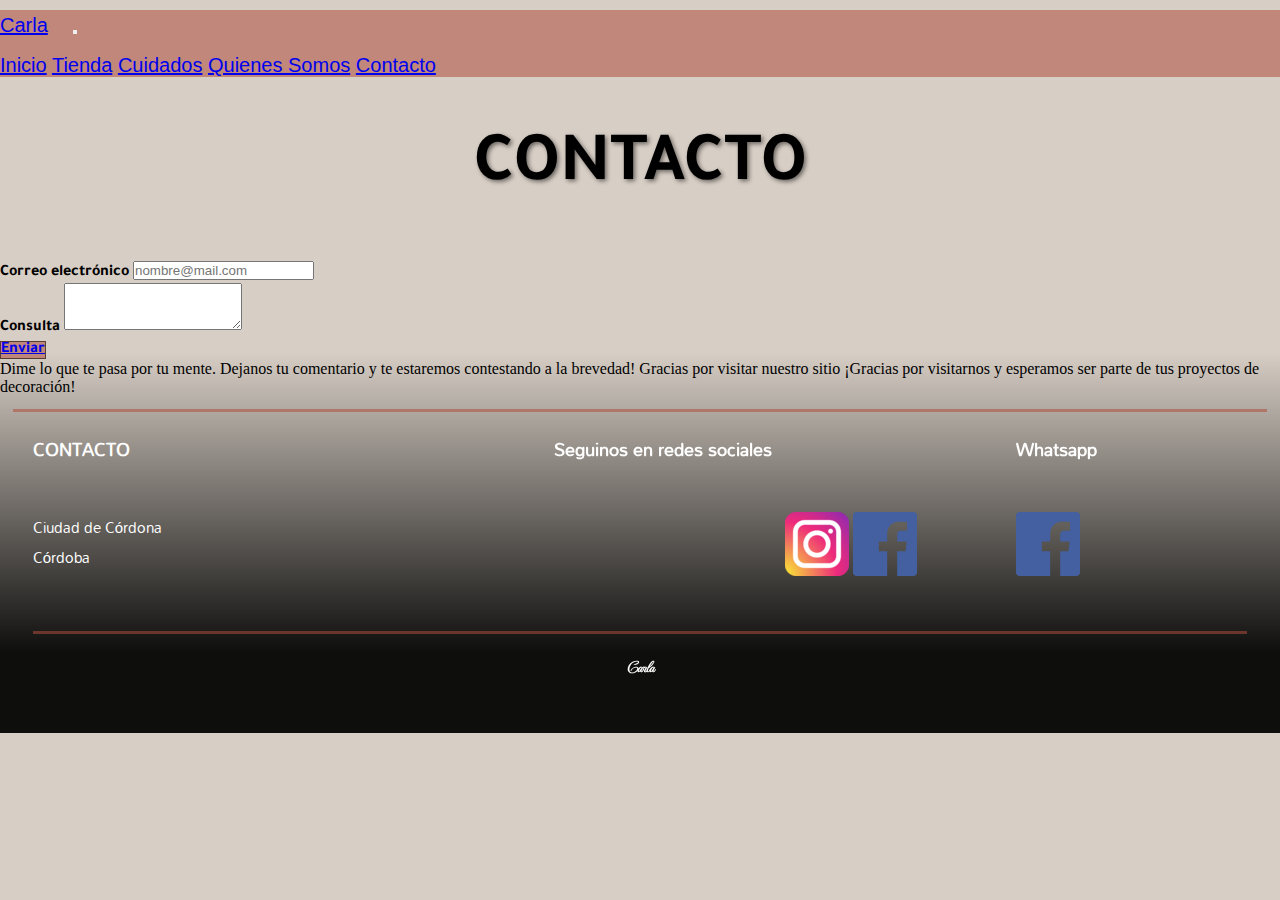
==== pages/contacto.html @ f1e8c470 "Tercer Entrega" ====
<!DOCTYPE html>
<html lang="en">

<head>
    <meta charset="UTF-8">
    <meta http-equiv="X-UA-Compatible" content="IE=edge">
    <meta name="viewport" content="width=device-width, initial-scale=1.0">
    <!-- Metadescription -->
    <meta name="description"
        content="Ponete en contacto con nosotros a través de nuestro formulario, dejanos tus consultas, dudas, sugerencias y pedidos de compra">
    <!-- Metakeywords -->
    <meta name="keywords"
        content="tienda de accesorios, almohadones, almohadas, telas, colores, pies de cama, almohadillas, cortinas, contacto,">
    <!--favIcon-->
    <link rel="shortcut icon" href="../img/favicon.jpg" type="image/x-icon">
    <!-- BOOSTRAP-->
    <link href="https://cdn.jsdelivr.net/npm/bootstrap@5.3.0/dist/css/bootstrap.min.css" rel="stylesheet"
        integrity="sha384-9ndCyUaIbzAi2FUVXJi0CjmCapSmO7SnpJef0486qhLnuZ2cdeRhO02iuK6FUUVM" crossorigin="anonymous">
    <!--css-->
    <link rel="stylesheet" href="../css/style.css">
    <!--Google Fonts-->
    <link rel="preconnect" href="https://fonts.googleapis.com">
    <link rel="preconnect" href="https://fonts.gstatic.com" crossorigin>
    <link
        href="https://fonts.googleapis.com/css2?family=Comic+Neue:wght@300;400&family=Fleur+De+Leah&family=Lavishly+Yours&family=Mandali&family=MonteCarlo&family=Raleway:wght@200&family=Tajawal:wght@300&display=swap"
        rel="stylesheet">
    <!--End Google Fonts-->
    <title> CONTACTO | CARLA  </title>

    <!-- BODY SECTION-->

<body class="body">
    <!--    HEADER SECTION -->
    <header>
        <!--    NavBar Bootstrap-->
        <section class="container-fluid">
            <div class="row">
                <nav class="navbar navbar-expand-lg navbar-propiedades-mio">
                    <div class="container">
                        <a class="navbar-brand " href="../index.html">Carla</a>
                        <button class="navbar-toggler" type="button" data-bs-toggle="collapse"
                            data-bs-target="#navbarNavAltMarkup" aria-controls="navbarNavAltMarkup"
                            aria-expanded="false" aria-label="Toggle navigation">
                            <span class="navbar-toggler-icon "></span>
                        </button>
                        <div class="collapse navbar-collapse justify-content-around " id="navbarNavAltMarkup">
                            <div class="navbar-nav">
                                <a class="nav-link active" aria-current="page" href="../index.html">Inicio</a>
                                <a class="nav-link" href="./tienda.html">Tienda</a>
                                <a class="nav-link" href="./cuidados.html">Cuidados</a>
                                <a class="nav-link" href="./quienes_somos.html">Quienes Somos</a>
                                <a class="nav-link" href="./contacto.html">Contacto</a>
                            </div>
                        </div>
                    </div>
                </nav>
            </div>
        </section>
        <!--   end NavBar Bootstrap-->



        <div>
            <h1 class="title-header"> CONTACTO</h1>
        </div>
        </section>
    </header>
    <!--    END HEADER-->

    <!--    MAIN SECTION-->
    <main class="caja">

        <section class="container">
            <div class="row justify-content-around">

                <div class=" row g-4 col-lg-4">
                    <div class="mb-3 modifica-font">
                        <label for="exampleFormControlInput1" class="form-label">Correo electrónico</label>
                        <input type="email" class="form-control" id="exampleFormControlInput1"
                            placeholder="nombre@mail.com">
                    </div>

                    <div class="mb-3 modifica-font">
                        <label for="exampleFormControlTextarea1" class="form-label">Consulta</label>
                        <textarea class="form-control" id="exampleFormControlTextarea1" rows="3"></textarea>
                    </div>

                    <div class="col-lg-1 animacion-boton  btn-primary justify-content-center ">
                        <a href="#" class="  btn color-boton modifica-font " role="button"
                            data-bs-toggle="button ">Enviar</a>
                    </div>
                </div>


                <p class="row g-5 col-lg-4  col-12">
                    Dime lo que te pasa por tu mente.
                    Dejanos tu comentario y te estaremos contestando a la brevedad!
                    Gracias por visitar nuestro sitio
                    ¡Gracias por visitarnos y esperamos ser parte de tus proyectos de decoración!
                </p>




            </div>

        </section>






    </main>
    <!--END MAIN-->

    <!--FOOTER SECTION-->
    <footer class="footer grid-container-footer">

        <div class="cont-grid">
            <h3 class="titulo-con">CONTACTO</h3>
        </div>

        <div class="cba-grid">
            <p>
                Ciudad de Córdona
                <br>
                Córdoba
            </p>
        </div>



        <div class="maps-grid">
            <!--Map-->
            <iframe
                src="https://www.google.com/maps/embed?pb=!1m18!1m12!1m3!1d217955.0018463993!2d-64.35915751163122!3d-31.39905470525905!2m3!1f0!2f0!3f0!3m2!1i1024!2i768!4f13.1!3m3!1m2!1s0x9432985f478f5b69%3A0xb0a24f9a5366b092!2zQ8OzcmRvYmE!5e0!3m2!1ses-419!2sar!4v1683909523033!5m2!1ses-419!2sar"
                width="250" height="auto" style="border:0;" allowfullscreen="" loading="lazy"
                referrerpolicy="no-referrer-when-downgrade"> MAPA</iframe>
        </div>

        <div class="segu-grid">
            <h3 class="seguinos">Seguinos en redes sociales</h3>
        </div>

        <div class="redes-grid">
            <ul>
                <a href="https://www.instagram.com/" target="_blank"> <img src="../img/instagram.png"
                        alt="Logo de Instagram"></a>
                <a href="https://www.facebook.com/" target="_blank"> <img src="../img/Facebook.png"
                        alt="Logo de Facebook"></a>
            </ul>
        </div>


        <div class="what-grid">
            <h3 class="whatsapp">
                <h3>Whatsapp </h3>
        </div>

        <div class="icon-wha-grid">
            <a href="https://web.whatsapp.com/" target="_blank"> <img src="../img/Facebook.png" alt="Logo de whatsapp"></a>
        </div>

        <div class="end-grid">
            <h4 class="pie_pagina">Carla</h4>
        </div>



    </footer>
    <!--END FOOTER -->



    <script src="https://cdn.jsdelivr.net/npm/bootstrap@5.3.0/dist/js/bootstrap.bundle.min.js"
        integrity="sha384-geWF76RCwLtnZ8qwWowPQNguL3RmwHVBC9FhGdlKrxdiJJigb/j/68SIy3Te4Bkz"
        crossorigin="anonymous"></script>
</body>

</html>
---- css/style.css ----
@charset "UTF-8";
/*Tipografias:
font-family: 'Jost', sans-serif;
font-family: 'Mandali', sans-serif;
font-family: 'MonteCarlo', cursive;
font-family: 'Tajawal', sans-serif;
font-family: 'Ysabeau Infant', sans-serif; */
* {
  margin: 0;
  padding: 0;
}

html {
  box-sizing: border-box;
}

/*Lista de tamaños de tipografías*/ /*Mapas*/
/*Colores de la página*/
/*Titulo de Cada Página: Tienda, Cuidados, Quienes Somos, Contacto*/
.title-header {
  color: rgb(22, 21, 21);
  text-shadow: 2px 2px 4px rgba(0, 0, 0, 0.5);
  text-align: center;
  font-family: "Tajawal", sans-serif;
  font-size: 30px;
  margin: 30px;
  font-size: 60px; /*60px*/
}

/*Extend Cajas de tienda*/
.caja-principal-4, .caja-principal-3, .caja-principal-2, .caja-principal-1 {
  border: 3px solid #EDE6E9;
  display: flex;
  width: 500px;
  justify-content: space-around;
  align-items: center;
}

/*Body Index, Background*/
#index-body {
  background: url("../img/background05.jpg");
  background-color: #573D33;
  background-repeat: no-repeat;
  background-size: cover;
  background-attachment: fixed;
}
@media (max-width: 576px) {
  #index-body {
    width: 100%;
  }
}

/*Grid Index*/
#index-main-container {
  margin: 3%;
  display: grid;
  grid-auto-columns: repeat auto-fit, minmax(200px, 1fr);
  grid-template-rows: auto;
  grid-template-areas: "index-main-title" "index-paragraph" "ir_tienda";
  gap: 25px;
}

.index-main-title {
  grid-area: index-main-title;
  justify-self: center;
  align-self: center;
}
@media (max-width: 576px) {
  .index-main-title {
    width: 90%;
    text-align: center;
  }
}
.index-main-title h1 {
  font-size: 60px;
  font-family: "Tajawal", sans-serif;
  text-shadow: 2px 2px 4px rgba(0, 0, 0, 0.5);
}

.index-paragraph {
  grid-area: index-paragraph;
  width: 800px;
  justify-self: center;
  color: black;
}
@media (max-width: 576px) {
  .index-paragraph {
    width: 90%;
    justify-content: center;
  }
}
.index-paragraph p {
  text-align: center;
  font-size: 20px;
}

.ir_tienda {
  grid-area: ir_tienda;
  justify-self: end;
}
@media (max-width: 576px) {
  .ir_tienda {
    width: 90%;
    justify-content: center;
  }
}
.ir_tienda a {
  text-decoration: none;
  color: black;
  text-shadow: 2px 1px 1px #a35f1b;
}

/* BOTON Robado */
button {
  margin: 20px;
}

.custom-btn {
  width: 160px;
  height: 40px;
  text-align: center;
  border-radius: 5px;
  padding: 15px 25px;
  font-family: Arial, Helvetica, sans-serif;
  font-size: 20px;
  font-weight: 500;
  background: transparent;
  cursor: pointer;
  transition: all 0.3s ease;
  position: relative;
  display: inline-block;
  outline: none;
}

.btn-8 {
  background-color: transparent;
  line-height: 42px;
  padding: 0;
  border: none;
}

.btn-8 span {
  position: relative;
  display: block;
  width: 100%;
  height: 100%;
}

.btn-8:before,
.btn-8:after {
  position: absolute;
  content: "";
  right: 0;
  bottom: 0;
  background: #7a0427;
  transition: all 0.3s ease;
}

.btn-8:before {
  height: 0%;
  width: 4px;
}

.btn-8:after {
  width: 0%;
  height: 3px;
}

.btn-8:hover:before {
  height: 100%;
}

.btn-8:hover:after {
  width: 100%;
}

.btn-8:hover {
  background: transparent;
}

.btn-8 span:hover {
  color: #07010c;
}

.btn-8 span:before,
.btn-8 span:after {
  position: absolute;
  content: "";
  left: 0;
  top: 0;
  background: #7a0427;
  transition: all 0.3s ease;
}

.btn-8 span:before {
  width: 4px;
  height: 0%;
}

.btn-8 span:after {
  height: 4px;
  width: 0%;
}

.btn-8 span:hover:before {
  height: 100%;
}

.btn-8 span:hover:after {
  width: 100%;
}

/*Footer Index*/
.redes {
  text-align: center;
}
@media (max-width: 576px) {
  .redes {
    width: 90%;
    justify-content: center;
    font-size: 20px;
  }
}
.redes li {
  display: inline;
  padding: 20px;
  text-align: center;
  font-family: "MonteCarlo", cursive;
  font-size: 30px;
  color: black;
}
.redes a {
  text-decoration: none;
  color: black;
  text-shadow: 2px 1px 1px #a35f1b;
}

/*Nav Bar bootstrap*/
.navbar-propiedades-mio {
  margin-top: 10px;
  background-color: rgba(175, 77, 60, 0.55);
  font-family: "Ysabeau Infant", sans-serif;
  font-size: 20px; /*20px*/
  text-shadow: 1px rgba(0, 0, 0, 0.5);
}

body {
  /*Background gradient*/
  background: rgb(14, 14, 13);
  background: -moz-linear-gradient(0deg, rgb(14, 14, 13) 11%, rgb(215, 206, 197) 52%);
  background: -webkit-linear-gradient(0deg, rgb(14, 14, 13) 11%, rgb(215, 206, 197) 52%);
  background: linear-gradient(0deg, rgb(14, 14, 13) 11%, rgb(215, 206, 197) 52%);
  filter: progid:DXImageTransform.Microsoft.gradient(startColorstr="#0e0e0d",endColorstr="#d7cec5",GradientType=1);
  /*desde aca media querys*/
}
body .grid-container-tienda {
  padding: 10px;
  margin: 5%;
  font-family: "Mandali", sans-serif;
  display: grid;
  grid-template-columns: repeat(2, auto);
  grid-template-rows: repeat(2, auto);
  grid-template-areas: " caja-principal-1 caja-principal-3" "caja-principal-2  caja-principal-4";
  gap: 15px;
  justify-content: center;
  align-items: center;
  justify-items: center;
}
body .grid-container-tienda section h3 {
  text-align: center;
  font-family: "Ysabeau Infant";
}
body .grid-container-tienda section p {
  padding: 5px;
  text-align: center justify;
}
body .grid-container-tienda section img {
  width: 200px;
  height: 300px;
  margin: 10px;
  object-fit: cover;
  border-radius: 5px;
}
@media (max-width: 576px) {
  body .grid-container-tienda {
    width: auto;
    align-content: center;
    grid-template-columns: 1fr;
    grid-template-areas: "caja-principal-1" "caja-principal-2" "caja-principal-3" "caja-principal-4";
  }
}

/*Grid Areas*/
.caja-principal-1 {
  grid-area: caja-principal-1;
}

.caja-principal-2 {
  grid-area: caja-principal-2;
}

.caja-principal-3 {
  grid-area: caja-principal-3;
}

.caja-principal-4 {
  grid-area: caja-principal-4;
}

/*Titulo de Cada Página: Tienda, Cuidados, Quienes Somos, Contacto*/
.title-header {
  color: black;
  text-align: center;
  font-family: "Tajawal", sans-serif;
  font-size: 40px;
  margin: 50px;
  font-size: 70px;
}

.title-header {
  animation-name: animacion-titulo;
  animation-duration: 1.2s;
  animation-fill-mode: forwards; /* Para que se mantenga el estado final de la animación */
  animation-timing-function: ease-out;
}

@keyframes animacion-titulo {
  from {
    transform: translateY(-100%);
    color: #7c0321;
  }
  to {
    color: rgb(8, 8, 8);
  }
}
.grid-container-cuidados {
  margin: 5%;
  display: grid;
  grid-template-columns: repeat(2, 1fr);
  grid-template-rows: repeat(2, 1fr);
  grid-template-areas: "cuidados01  cuidados03" "cuidados02  cuidados03";
  gap: 20px;
  justify-content: center;
}
.grid-container-cuidados section {
  display: flex;
  flex-wrap: wrap;
  align-content: flex-start;
  gap: 20px;
  border: 1px solid black;
  width: auto;
  height: auto;
  margin: 0;
  padding: 0;
}
.grid-container-cuidados div {
  align-self: center;
  width: 100%;
}
.grid-container-cuidados img {
  width: 100%;
  height: 350px;
  object-fit: cover;
}
.grid-container-cuidados h4 {
  padding: 10px;
  font-family: "Ysabeau Infant", serif;
  align-self: center;
  text-align: center;
}
.grid-container-cuidados p {
  align-self: center;
  text-align: justify;
  font-family: "Mandali", sans-serif;
  padding-right: 15px;
  padding-left: 15px;
}

/*Grid Areas*/
.cuidados01 {
  grid-area: cuidados01;
}

.cuidados02 {
  grid-area: cuidados02;
}

.cuidados03 {
  grid-area: cuidados03;
  display: flex;
  flex-direction: column;
}
.cuidados03 img {
  width: 100%;
  height: 350px;
  object-fit: cover;
  object-position: center;
}
.cuidados03 p {
  gap: 20px;
  padding: 15px;
}

span {
  font-weight: bold;
  font: 17px;
}

@media (max-width: 576px) {
  .grid-container-cuidados {
    margin: 15px;
    grid-template-columns: 80vw;
    grid-template-areas: "cuidados01" "cuidados02" "cuidados03";
  }
  div {
    width: 100%;
  }
  img {
    max-width: 100%;
    height: auto;
  }
}
.quienes-somos-main {
  padding: 10px;
  margin: 5%;
}
@media (max-width: 576px) {
  .quienes-somos-main body {
    width: 100%;
  }
}
.quienes-somos-main p {
  font-size: 20px;
  color: black;
  font-family: "Tajawal", sans-serif;
}
@media (max-width: 576px) {
  .quienes-somos-main p {
    margin-top: 10%;
  }
}

.img-carrousel {
  height: 400px;
  object-fit: cover;
  border-radius: 10px;
}

.grid-container-footer {
  display: grid;
  padding: 20px;
  margin: 1%;
  border-top: solid 3px rgba(175, 77, 60, 0.55);
  color: white;
  font-family: "Mandali", sans-serif;
  font-size: 15px;
  grid-template-columns: repeat(5, 1fr);
  grid-template-rows: 2fr, 2fr, 0.2;
  grid-template-areas: "cont-grid maps-grid segu-grid  segu-grid     what-grid " "cba-grid  maps-grid  .  redes-grid  icon-wha-grid" "end-grid end-grid end-grid end-grid end-grid";
  justify-content: center;
  align-content: center;
}

.end-grid {
  grid-area: end-grid;
  padding: 20px;
  border-top: solid 3px rgba(175, 77, 60, 0.55);
}
.end-grid h4 {
  text-align: center;
  font-family: "MonteCarlo", cursive;
}

.cont-grid {
  grid-area: cont-grid;
}

.cba-grid {
  grid-area: cba-grid;
}

.maps-grid {
  grid-area: maps-grid;
  align-items: start;
  padding: 20px;
}

.segu-grid {
  grid-area: segu-grid;
}

.redes-grid {
  grid-area: redes-grid;
}

.what-grid {
  grid-area: what-grid;
  align-items: end;
}

.icon-wha-grid {
  grid-area: icon-wha-grid;
}

@media (max-width: 576px) {
  .grid-container-footer {
    grid-template-columns: 1fr;
    grid-template-rows: auto;
    grid-template-areas: "cont-grid" "maps-grid" "segu-grid" "what-grid" "cba-grid" "." "redes-grid" "icon-wha-grid" "end-grid";
    justify-content: center;
  }
}
/*Boton ENVIAR*/
/*Fuente*/
.modifica-font {
  font-family: "Tajawal", sans-serif;
  font-weight: bold;
}

/*Color de fondo*/
.color-boton {
  background-color: rgba(175, 77, 60, 0.55);
  border: #573D33 solid 1.5px;
  text-shadow: none;
}

/*Hover*/
.animacion-boton a:hover {
  background-color: transparent !important;
  font-weight: bold;
}

/*# sourceMappingURL=style.css.map */
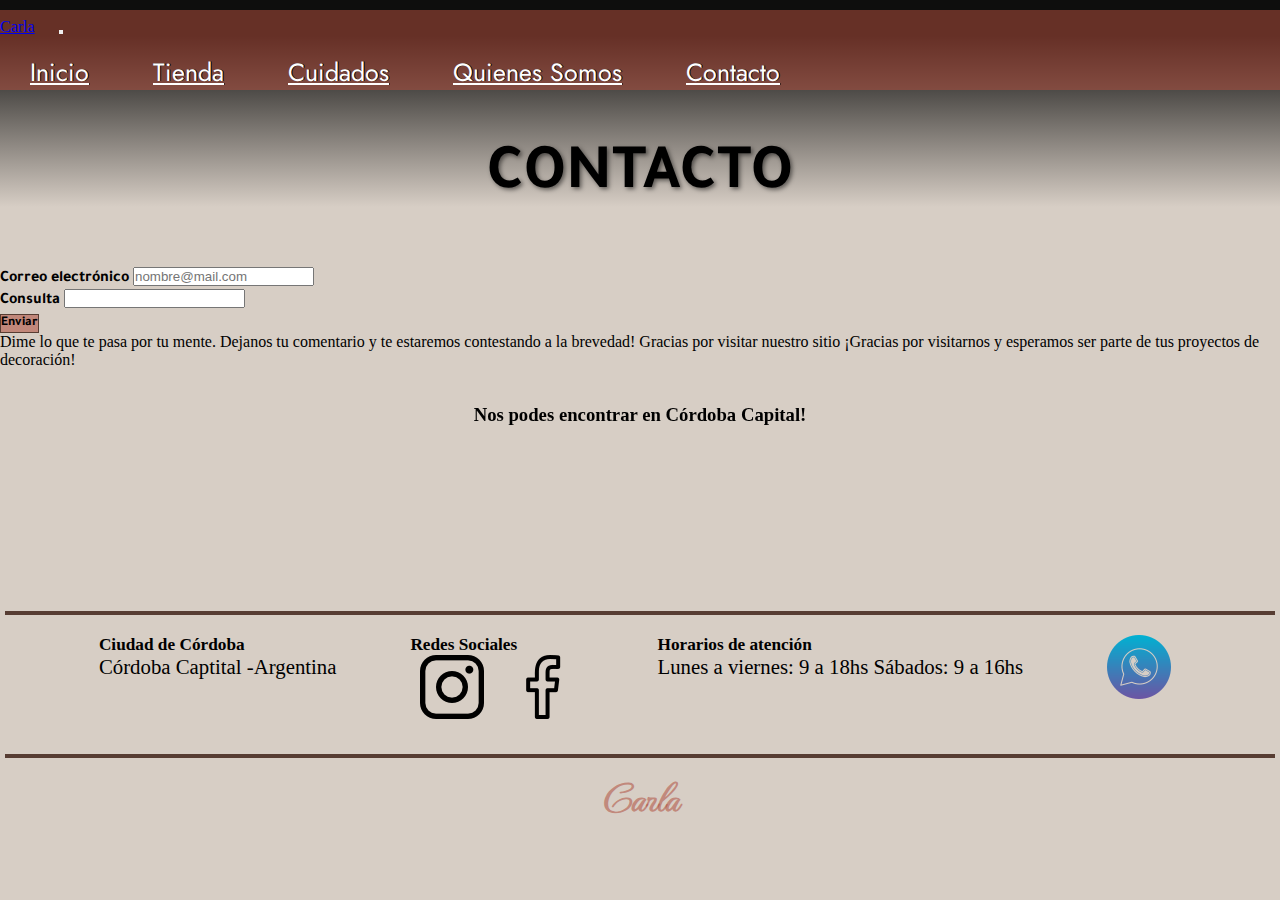
==== commit 4041aa34: "Proyecto final" ====
--- a/pages/contacto.html
+++ b/pages/contacto.html
@@ -22,14 +22,15 @@
     <link rel="preconnect" href="https://fonts.googleapis.com">
     <link rel="preconnect" href="https://fonts.gstatic.com" crossorigin>
     <link
-        href="https://fonts.googleapis.com/css2?family=Comic+Neue:wght@300;400&family=Fleur+De+Leah&family=Lavishly+Yours&family=Mandali&family=MonteCarlo&family=Raleway:wght@200&family=Tajawal:wght@300&display=swap"
+        href="https://fonts.googleapis.com/css2?family=Amiri+Quran&family=Jost:wght@200&family=Mandali&family=MonteCarlo&family=Tajawal:wght@300&display=swap"
         rel="stylesheet">
-    <!--End Google Fonts-->
-    <title> CONTACTO | CARLA  </title>
+    <!-- AOS-->
+    <link href="https://unpkg.com/aos@2.3.1/dist/aos.css" rel="stylesheet">
+    <title> CONTACTO | CARLA </title>
 
     <!-- BODY SECTION-->
 
-<body class="body">
+<body id="body-contacto">
     <!--    HEADER SECTION -->
     <header>
         <!--    NavBar Bootstrap-->
@@ -45,11 +46,12 @@
                         </button>
                         <div class="collapse navbar-collapse justify-content-around " id="navbarNavAltMarkup">
                             <div class="navbar-nav">
-                                <a class="nav-link active" aria-current="page" href="../index.html">Inicio</a>
-                                <a class="nav-link" href="./tienda.html">Tienda</a>
-                                <a class="nav-link" href="./cuidados.html">Cuidados</a>
-                                <a class="nav-link" href="./quienes_somos.html">Quienes Somos</a>
-                                <a class="nav-link" href="./contacto.html">Contacto</a>
+                                <a class="nav-link font-barra active" aria-current="page"
+                                    href="../index.html">Inicio</a>
+                                <a class="nav-link font-barra" href="./tienda.html">Tienda</a>
+                                <a class="nav-link font-barra" href="./cuidados.html">Cuidados</a>
+                                <a class="nav-link font-barra" href="./quienes_somos.html">Quienes Somos</a>
+                                <a class="nav-link font-barra" href="./contacto.html">Contacto</a>
                             </div>
                         </div>
                     </div>
@@ -68,27 +70,33 @@
     <!--    END HEADER-->
 
     <!--    MAIN SECTION-->
-    <main class="caja">
+    <main id="contacto-main">
 
         <section class="container">
             <div class="row justify-content-around">
 
                 <div class=" row g-4 col-lg-4">
                     <div class="mb-3 modifica-font">
-                        <label for="exampleFormControlInput1" class="form-label">Correo electrónico</label>
-                        <input type="email" class="form-control" id="exampleFormControlInput1"
-                            placeholder="nombre@mail.com">
+                        <form action="documento.php" method="get">
+                            <label for="exampleFormControl" class="form-label">Correo electrónico</label>
+                            <input type="email" class="form-control" id="exampleFormControlInput1" name="email"
+                                placeholder="nombre@mail.com">
                     </div>
 
                     <div class="mb-3 modifica-font">
-                        <label for="exampleFormControlTextarea1" class="form-label">Consulta</label>
-                        <textarea class="form-control" id="exampleFormControlTextarea1" rows="3"></textarea>
+                        <label for="exampleFormControlTextarea1" class="form-label"
+                            name="exampleFormControlTextarea1">Consulta</label>
+                        <input type="text" class="form-control" name="exampleFormControlTextarea1" required>
+
                     </div>
 
                     <div class="col-lg-1 animacion-boton  btn-primary justify-content-center ">
-                        <a href="#" class="  btn color-boton modifica-font " role="button"
-                            data-bs-toggle="button ">Enviar</a>
+                        <!-- <a href="#" class="  btn color-boton modifica-font " 
+                            data-bs-toggle="button ">Enviar</a> -->
+                        <input type="submit" value="Enviar"
+                            class="btn color-boton  animacion-boton  btn-primary modifica-font" required>
                     </div>
+                    </form>
                 </div>
 
 
@@ -98,9 +106,23 @@
                     Gracias por visitar nuestro sitio
                     ¡Gracias por visitarnos y esperamos ser parte de tus proyectos de decoración!
                 </p>
+                <div data-aos="fade-up" data-aos-duration="3000">
+                    <div class="mapa-contacto">
+                        <h3>Nos podes encontrar en Córdoba Capital!</h3>
+
+                        <!--Map-->
 
 
+                        <iframe
+                            src="https://www.google.com/maps/embed?pb=!1m18!1m12!1m3!1d217955.0018463993!2d-64.35915751163122!3d-31.39905470525905!2m3!1f0!2f0!3f0!3m2!1i1024!2i768!4f13.1!3m3!1m2!1s0x9432985f478f5b69%3A0xb0a24f9a5366b092!2zQ8OzcmRvYmE!5e0!3m2!1ses-419!2sar!4v1683909523033!5m2!1ses-419!2sar"
+                            width="250" height="auto" style="border:0;" allowfullscreen="" loading="lazy"
+                            referrerpolicy="no-referrer-when-downgrade"> MAPA</iframe>
 
+                    </div>
+
+                </div>
+
+            </div>
 
             </div>
 
@@ -115,60 +137,44 @@
     <!--END MAIN-->
 
     <!--FOOTER SECTION-->
-    <footer class="footer grid-container-footer">
+    <footer id="footer">
 
-        <div class="cont-grid">
-            <h3 class="titulo-con">CONTACTO</h3>
-        </div>
-
-        <div class="cba-grid">
-            <p>
-                Ciudad de Córdona
-                <br>
-                Córdoba
-            </p>
+        <div>
+            <h5>Ciudad de Córdoba</h5>
+            <p> Córdoba Captital -Argentina</p>
         </div>
 
 
-
-        <div class="maps-grid">
-            <!--Map-->
-            <iframe
-                src="https://www.google.com/maps/embed?pb=!1m18!1m12!1m3!1d217955.0018463993!2d-64.35915751163122!3d-31.39905470525905!2m3!1f0!2f0!3f0!3m2!1i1024!2i768!4f13.1!3m3!1m2!1s0x9432985f478f5b69%3A0xb0a24f9a5366b092!2zQ8OzcmRvYmE!5e0!3m2!1ses-419!2sar!4v1683909523033!5m2!1ses-419!2sar"
-                width="250" height="auto" style="border:0;" allowfullscreen="" loading="lazy"
-                referrerpolicy="no-referrer-when-downgrade"> MAPA</iframe>
-        </div>
-
-        <div class="segu-grid">
-            <h3 class="seguinos">Seguinos en redes sociales</h3>
-        </div>
-
-        <div class="redes-grid">
-            <ul>
-                <a href="https://www.instagram.com/" target="_blank"> <img src="../img/instagram.png"
+        <div>
+            <h5>Redes Sociales</h5>
+            <ul class="redes">
+                <a href="https://www.instagram.com/" target="_blank"><img src="../img/instagram.png"
                         alt="Logo de Instagram"></a>
                 <a href="https://www.facebook.com/" target="_blank"> <img src="../img/Facebook.png"
                         alt="Logo de Facebook"></a>
             </ul>
         </div>
 
-
-        <div class="what-grid">
-            <h3 class="whatsapp">
-                <h3>Whatsapp </h3>
+        <div>
+            <h5>Horarios de atención</h5>
+            <ul>
+                Lunes a viernes: 9 a 18hs
+                Sábados: 9 a 16hs
+            </ul>
         </div>
 
         <div class="icon-wha-grid">
-            <a href="https://web.whatsapp.com/" target="_blank"> <img src="../img/Facebook.png" alt="Logo de whatsapp"></a>
-        </div>
-
-        <div class="end-grid">
-            <h4 class="pie_pagina">Carla</h4>
+            <a href="https://web.whatsapp.com/" target="_blank"> <img src="../img/whatsappppp.png"
+                    alt="Logo de whatsapp"></a>
         </div>
 
 
 
     </footer>
+
+    <section class="end">
+        <p>Carla</p>
+    </section>
     <!--END FOOTER -->
 
 
@@ -176,6 +182,13 @@
     <script src="https://cdn.jsdelivr.net/npm/bootstrap@5.3.0/dist/js/bootstrap.bundle.min.js"
         integrity="sha384-geWF76RCwLtnZ8qwWowPQNguL3RmwHVBC9FhGdlKrxdiJJigb/j/68SIy3Te4Bkz"
         crossorigin="anonymous"></script>
+
+    <!-- AOS-->
+    <script src="https://unpkg.com/aos@2.3.1/dist/aos.js"></script>
+
+    <script>
+        AOS.init();
+    </script>
 </body>
 
 </html>--- a/css/style.css
+++ b/css/style.css
@@ -1,20 +1,25 @@
 @charset "UTF-8";
 /*Tipografias:
+font-family: 'Amiri Quran', serif;
 font-family: 'Jost', sans-serif;
 font-family: 'Mandali', sans-serif;
 font-family: 'MonteCarlo', cursive;
-font-family: 'Tajawal', sans-serif;
-font-family: 'Ysabeau Infant', sans-serif; */
+font-family: 'Tajawal', sans-serif; */
+html {
+  box-sizing: border-box;
+}
+
+html, body {
+  height: 100%;
+}
+
 * {
   margin: 0;
   padding: 0;
 }
 
-html {
-  box-sizing: border-box;
-}
-
-/*Lista de tamaños de tipografías*/ /*Mapas*/
+/*Lista de tamaños de tipografías*/
+/*Mapas*/
 /*Colores de la página*/
 /*Titulo de Cada Página: Tienda, Cuidados, Quienes Somos, Contacto*/
 .title-header {
@@ -27,61 +32,63 @@
   font-size: 60px; /*60px*/
 }
 
-/*Extend Cajas de tienda*/
-.caja-principal-4, .caja-principal-3, .caja-principal-2, .caja-principal-1 {
-  border: 3px solid #EDE6E9;
-  display: flex;
-  width: 500px;
-  justify-content: space-around;
-  align-items: center;
+#body-tienda .grid-container-tienda section {
+  height: 50vh;
+  border: solid 3px black;
+  display: flex;
+  border-radius: 7px;
+}
+
+/*Fondo*/
+#body-contacto, #body-quienes-somos, #body-cuidados, #body-tienda {
+  background: rgb(215, 206, 197);
+  background: -moz-linear-gradient(0deg, rgb(215, 206, 197) 77%, rgb(14, 14, 13) 96%);
+  background: -webkit-linear-gradient(0deg, rgb(215, 206, 197) 77%, rgb(14, 14, 13) 96%);
+  background: linear-gradient(0deg, rgb(215, 206, 197) 77%, rgb(14, 14, 13) 96%);
+  filter: progid:DXImageTransform.Microsoft.gradient(startColorstr="#d7cec5",endColorstr="#0e0e0d",GradientType=1);
+  background-attachment: fixed;
 }
 
 /*Body Index, Background*/
 #index-body {
-  background: url("../img/background05.jpg");
-  background-color: #573D33;
+  background: url("../img/wallpaper.jpeg");
   background-repeat: no-repeat;
   background-size: cover;
   background-attachment: fixed;
-}
-@media (max-width: 576px) {
-  #index-body {
-    width: 100%;
-  }
-}
-
-/*Grid Index*/
-#index-main-container {
+  width: 100vw;
+  /*Grid Index*/
+}
+#index-body #index-main-container {
   margin: 3%;
   display: grid;
-  grid-auto-columns: repeat auto-fit, minmax(200px, 1fr);
+  grid-auto-columns: 1fr;
   grid-template-rows: auto;
   grid-template-areas: "index-main-title" "index-paragraph" "ir_tienda";
   gap: 25px;
 }
-
+#index-body section {
+  margin: 1%;
+}
+
+/*áreas Grid*/
 .index-main-title {
   grid-area: index-main-title;
   justify-self: center;
   align-self: center;
 }
-@media (max-width: 576px) {
-  .index-main-title {
-    width: 90%;
-    text-align: center;
-  }
-}
 .index-main-title h1 {
-  font-size: 60px;
-  font-family: "Tajawal", sans-serif;
-  text-shadow: 2px 2px 4px rgba(0, 0, 0, 0.5);
+  font-size: 3em;
 }
 
 .index-paragraph {
   grid-area: index-paragraph;
-  width: 800px;
+  width: 80%;
   justify-self: center;
   color: black;
+  font-size: 1.2em;
+  font-family: "Mandali", sans-serif;
+  text-shadow: 0.5px 0.5px 0.5px black;
+  border-radius: 15px;
 }
 @media (max-width: 576px) {
   .index-paragraph {
@@ -91,7 +98,7 @@
 }
 .index-paragraph p {
   text-align: center;
-  font-size: 20px;
+  font-size: 1.2em;
 }
 
 .ir_tienda {
@@ -108,6 +115,7 @@
   text-decoration: none;
   color: black;
   text-shadow: 2px 1px 1px #a35f1b;
+  font-size: 1.5em;
 }
 
 /* BOTON Robado */
@@ -210,83 +218,69 @@
   width: 100%;
 }
 
-/*Footer Index*/
-.redes {
-  text-align: center;
-}
-@media (max-width: 576px) {
-  .redes {
-    width: 90%;
-    justify-content: center;
-    font-size: 20px;
-  }
-}
-.redes li {
-  display: inline;
-  padding: 20px;
-  text-align: center;
-  font-family: "MonteCarlo", cursive;
-  font-size: 30px;
-  color: black;
-}
-.redes a {
-  text-decoration: none;
-  color: black;
-  text-shadow: 2px 1px 1px #a35f1b;
-}
-
+/*Footer index*/
 /*Nav Bar bootstrap*/
 .navbar-propiedades-mio {
   margin-top: 10px;
   background-color: rgba(175, 77, 60, 0.55);
-  font-family: "Ysabeau Infant", sans-serif;
-  font-size: 20px; /*20px*/
-  text-shadow: 1px rgba(0, 0, 0, 0.5);
-}
-
-body {
-  /*Background gradient*/
-  background: rgb(14, 14, 13);
-  background: -moz-linear-gradient(0deg, rgb(14, 14, 13) 11%, rgb(215, 206, 197) 52%);
-  background: -webkit-linear-gradient(0deg, rgb(14, 14, 13) 11%, rgb(215, 206, 197) 52%);
-  background: linear-gradient(0deg, rgb(14, 14, 13) 11%, rgb(215, 206, 197) 52%);
-  filter: progid:DXImageTransform.Microsoft.gradient(startColorstr="#0e0e0d",endColorstr="#d7cec5",GradientType=1);
-  /*desde aca media querys*/
-}
-body .grid-container-tienda {
-  padding: 10px;
-  margin: 5%;
+}
+
+.font-barra {
+  font-family: "Jost", sans-serif;
+  font-size: 25px; /*20px*/
+  text-shadow: 0.5px 0px black;
+  padding-left: 30px !important;
+  padding-right: 30px !important;
+  color: white !important;
+}
+
+/*General*/
+p::selection {
+  background-color: #c09e90;
+}
+
+#body-tienda .grid-container-tienda {
+  width: 100%;
+  margin: 50px auto;
+  padding: 5%;
   font-family: "Mandali", sans-serif;
   display: grid;
   grid-template-columns: repeat(2, auto);
-  grid-template-rows: repeat(2, auto);
-  grid-template-areas: " caja-principal-1 caja-principal-3" "caja-principal-2  caja-principal-4";
-  gap: 15px;
+  grid-template-rows: auto;
+  grid-template-areas: " caja-principal-1 caja-principal-3" "caja-principal-2 caja-principal-4";
+  gap: 10px;
+  justify-items: center;
+  align-items: stretch;
+  justify-content: space-evenly;
+}
+#body-tienda .grid-container-tienda section div {
+  display: flex;
+  flex-direction: column;
   justify-content: center;
-  align-items: center;
-  justify-items: center;
-}
-body .grid-container-tienda section h3 {
+}
+#body-tienda .grid-container-tienda section div h3 {
   text-align: center;
   font-family: "Ysabeau Infant";
 }
-body .grid-container-tienda section p {
-  padding: 5px;
-  text-align: center justify;
-}
-body .grid-container-tienda section img {
-  width: 200px;
-  height: 300px;
-  margin: 10px;
+#body-tienda .grid-container-tienda section div p {
+  padding: 10px;
+  text-align: center;
+}
+#body-tienda .grid-container-tienda section div p a {
+  color: rgb(0, 0, 0);
+}
+#body-tienda .grid-container-tienda section img {
   object-fit: cover;
-  border-radius: 5px;
-}
-@media (max-width: 576px) {
-  body .grid-container-tienda {
-    width: auto;
-    align-content: center;
+}
+@media (min-width: 250px) and (max-width: 1150px) {
+  #body-tienda .grid-container-tienda {
     grid-template-columns: 1fr;
     grid-template-areas: "caja-principal-1" "caja-principal-2" "caja-principal-3" "caja-principal-4";
+  }
+  #body-tienda .grid-container-tienda section {
+    flex-flow: column wrap;
+    height: auto;
+    gap: 20px;
   }
 }
 
@@ -312,9 +306,8 @@
   color: black;
   text-align: center;
   font-family: "Tajawal", sans-serif;
-  font-size: 40px;
+  font-size: 4em;
   margin: 50px;
-  font-size: 70px;
 }
 
 .title-header {
@@ -409,125 +402,141 @@
 @media (max-width: 576px) {
   .grid-container-cuidados {
     margin: 15px;
-    grid-template-columns: 80vw;
+    grid-template-columns: 100%;
     grid-template-areas: "cuidados01" "cuidados02" "cuidados03";
-  }
-  div {
-    width: 100%;
-  }
-  img {
-    max-width: 100%;
-    height: auto;
-  }
-}
-.quienes-somos-main {
+    gap: 2px;
+  }
+}
+img {
+  max-width: 100%;
+  height: auto;
+}
+
+#body-quienes-somos .quienes-somos-main {
   padding: 10px;
   margin: 5%;
+  display: grid;
+  grid-template-rows: 1fr 1fr 0.2fr;
+  grid-template-areas: "container-fluid" "parrafo" "gracias";
+  align-items: center;
+  gap: 2em;
 }
 @media (max-width: 576px) {
-  .quienes-somos-main body {
-    width: 100%;
-  }
-}
-.quienes-somos-main p {
-  font-size: 20px;
+  #body-quienes-somos .quienes-somos-main p {
+    padding: 1%;
+  }
+}
+
+.container-fluid {
+  grid-area: container-fluid;
+}
+
+.parrafo {
+  grid-area: parrafo;
+  font-size: 1.2em;
+  padding: 20px;
+  margin: 4%;
+  font-family: "Tajawal", sans-serif;
+  height: 100%;
+}
+
+.gracias {
+  grid-area: gracias;
+  text-align: center;
+  font-family: "Jost", sans-serif;
+  font-weight: bold;
+  font-size: 25px;
+  color: rgba(175, 77, 60, 0.55);
+  text-shadow: rgb(71, 67, 67) 1px 1px 1px;
+}
+
+.img-carrousel {
+  object-fit: cover;
+}
+
+.borde {
+  border-radius: 15px;
+}
+
+#footer {
+  margin: 5px;
+  padding: 20px;
+  border-top: solid #573D33 4px;
+  border-bottom: solid #573D33 4px;
+  display: flex;
+  flex-flow: row wrap;
+  justify-content: space-evenly;
+  font-size: 1.3em;
+}
+#footer li {
+  list-style-type: none;
+  font-size: 1.8em;
   color: black;
-  font-family: "Tajawal", sans-serif;
-}
-@media (max-width: 576px) {
-  .quienes-somos-main p {
-    margin-top: 10%;
-  }
-}
-
-.img-carrousel {
-  height: 400px;
-  object-fit: cover;
-  border-radius: 10px;
-}
-
-.grid-container-footer {
-  display: grid;
-  padding: 20px;
-  margin: 1%;
-  border-top: solid 3px rgba(175, 77, 60, 0.55);
-  color: white;
-  font-family: "Mandali", sans-serif;
-  font-size: 15px;
-  grid-template-columns: repeat(5, 1fr);
-  grid-template-rows: 2fr, 2fr, 0.2;
-  grid-template-areas: "cont-grid maps-grid segu-grid  segu-grid     what-grid " "cba-grid  maps-grid  .  redes-grid  icon-wha-grid" "end-grid end-grid end-grid end-grid end-grid";
+  padding: 10px;
+}
+#footer a {
+  font-family: "MonteCarlo", cursive;
+  font-size: 30px;
+  text-decoration: none;
+  padding: 10px;
+  color: black;
+}
+@media screen and (max-width: 576px) {
+  #footer #footer {
+    flex-flow: column;
+  }
+  #footer div:nth-child(3n) {
+    display: none;
+  }
+  #footer div:nth-child(3n) {
+    align-items: center;
+  }
+  #footer h5 {
+    display: none;
+  }
+}
+
+.end {
+  display: flex;
   justify-content: center;
-  align-content: center;
-}
-
-.end-grid {
-  grid-area: end-grid;
-  padding: 20px;
-  border-top: solid 3px rgba(175, 77, 60, 0.55);
-}
-.end-grid h4 {
-  text-align: center;
   font-family: "MonteCarlo", cursive;
-}
-
-.cont-grid {
-  grid-area: cont-grid;
-}
-
-.cba-grid {
-  grid-area: cba-grid;
-}
-
-.maps-grid {
-  grid-area: maps-grid;
-  align-items: start;
-  padding: 20px;
-}
-
-.segu-grid {
-  grid-area: segu-grid;
-}
-
-.redes-grid {
-  grid-area: redes-grid;
-}
-
-.what-grid {
-  grid-area: what-grid;
-  align-items: end;
-}
-
-.icon-wha-grid {
-  grid-area: icon-wha-grid;
-}
-
-@media (max-width: 576px) {
-  .grid-container-footer {
-    grid-template-columns: 1fr;
-    grid-template-rows: auto;
-    grid-template-areas: "cont-grid" "maps-grid" "segu-grid" "what-grid" "cba-grid" "." "redes-grid" "icon-wha-grid" "end-grid";
-    justify-content: center;
-  }
-}
+  color: rgba(175, 77, 60, 0.55);
+  font-size: 40px;
+  font-weight: bolder;
+}
+
 /*Boton ENVIAR*/
-/*Fuente*/
+/*Fuente BS*/
 .modifica-font {
   font-family: "Tajawal", sans-serif;
   font-weight: bold;
 }
 
-/*Color de fondo*/
+/*Color de fondo BS */
 .color-boton {
   background-color: rgba(175, 77, 60, 0.55);
   border: #573D33 solid 1.5px;
   text-shadow: none;
 }
 
-/*Hover*/
+/*Hover BS*/
 .animacion-boton a:hover {
   background-color: transparent !important;
   font-weight: bold;
 }
 
+#contacto-main iframe {
+  width: 40%;
+}
+
+.mapa-contacto {
+  margin: 20px;
+  display: flex;
+  flex-flow: column wrap;
+  align-items: center;
+}
+.mapa-contacto h3 {
+  margin: 15px;
+}
+
 /*# sourceMappingURL=style.css.map */
